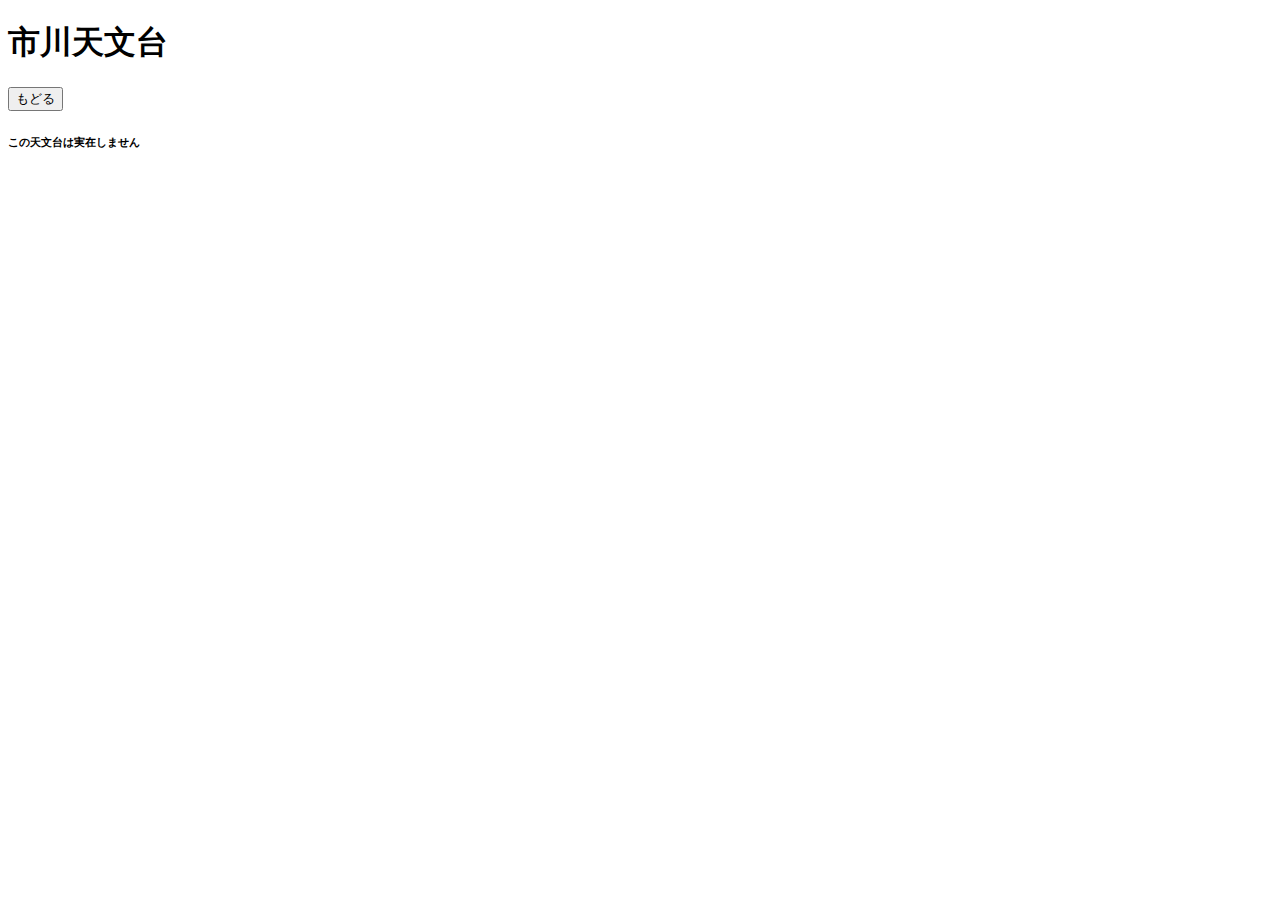
==== app.html @ e99b9296 "20241204update5" ====
<!DOCTYPE html>
<html lang="ja">
    <head>
        <meta charset="UTF-8">
        <title>市川天文台-ichiten-</title>

         <link href="style.css" rei="stylesheet" />
    </head>
    <body>
        <h1>市川天文台</h1>
        
        <button onclick="location.htef='index.html'">もどる</button>
        <h6>この天文台は実在しません</h6>
    </body>
</html>
---- style.css ----
h1{
    font-size: large;
    font-weight: bold;
    color: blue;
 }
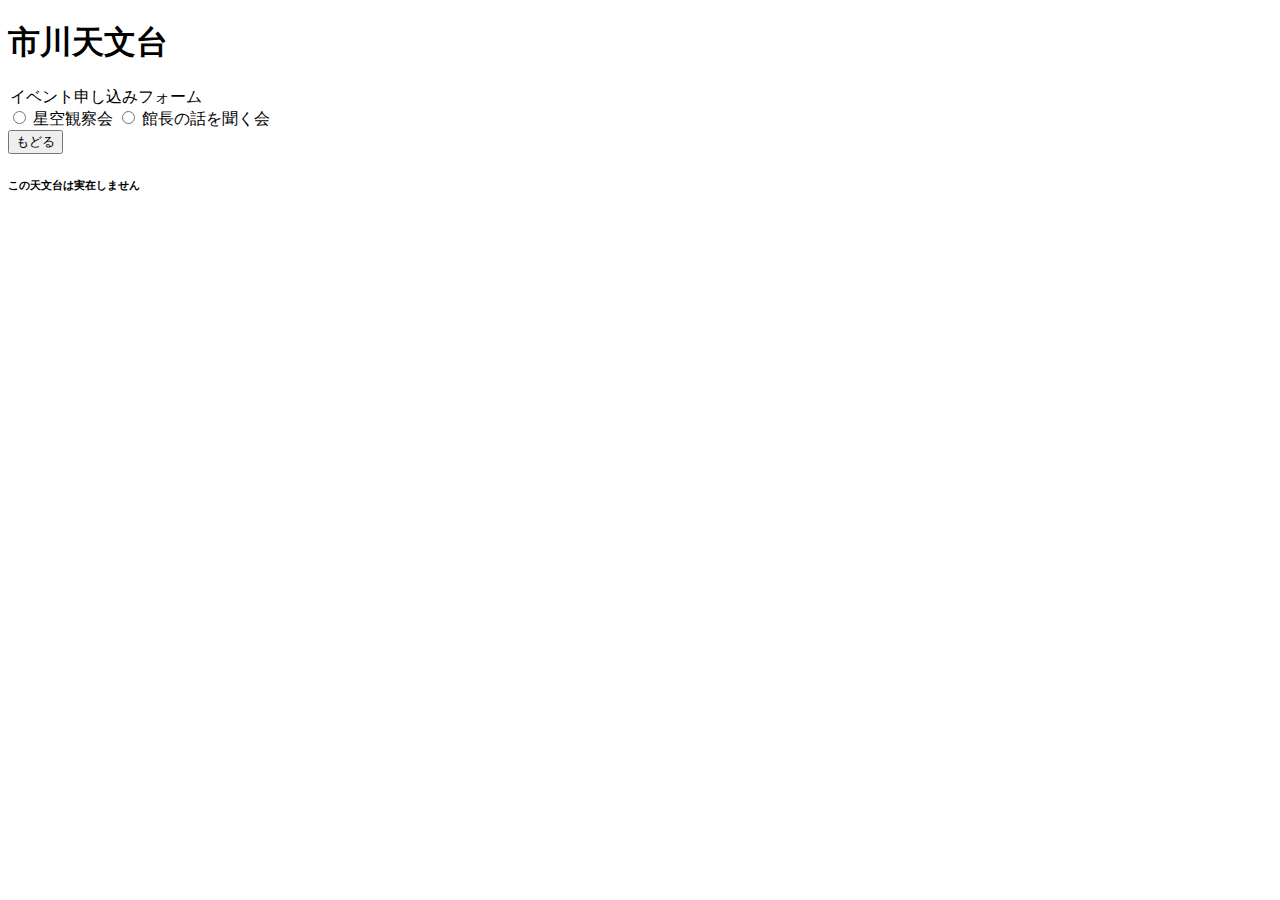
==== commit 4cc29367: "20250109_update7" ====
--- a/app.html
+++ b/app.html
@@ -8,7 +8,19 @@
     </head>
     <body>
         <h1>市川天文台</h1>
-        
+   
+        <form>
+            <legend>イベント申し込みフォーム</legend>    
+            <div>
+                <input type="radio" id="contactChoice1" />
+                <label for="contactChoice1">星空観察会</label>
+
+                <input type="radio" id="contactChoice2" />
+                <label for="contactChoice2">館長の話を聞く会</label>
+            </div>
+        </form>
+
+
         <button onclick="location.htef='index.html'">もどる</button>
         <h6>この天文台は実在しません</h6>
     </body>
--- a/style.css
+++ b/style.css
@@ -1,6 +1,19 @@
  
- h1{
-    font-size: large;
-    font-weight: bold;
-    color: blue;
+ body{
+     font-weight: bolder;
+     font-family: system-ui;
  }
+
+ h1  {
+      color: yellow;
+      background-color: black;
+ }
+
+h2  {
+     color: antiquewhite;
+     background-color: black;
+}
+
+h6  {
+     color: red;
+}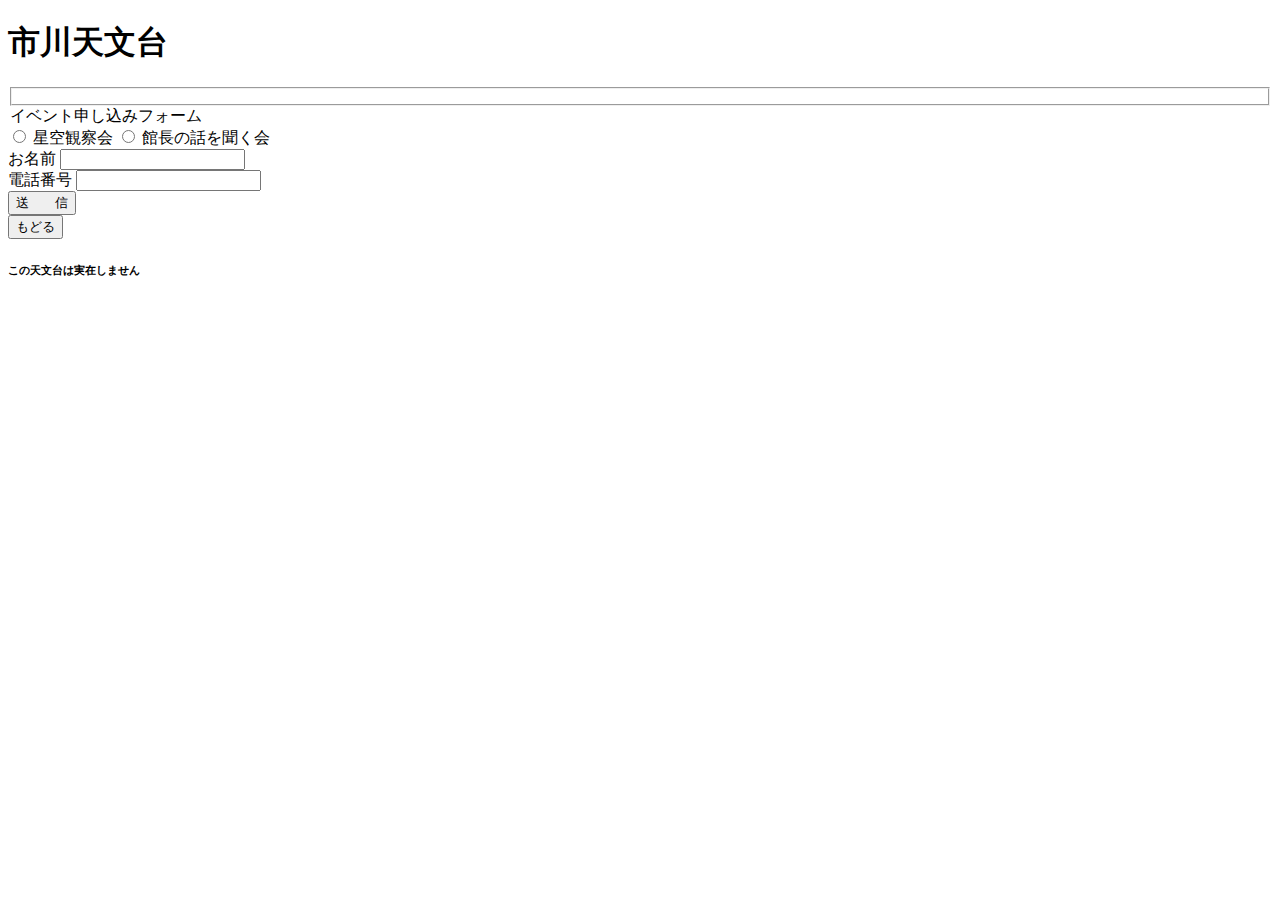
==== commit 29745dd0: "10250109_update04" ====
--- a/app.html
+++ b/app.html
@@ -10,16 +10,26 @@
         <h1>市川天文台</h1>
    
         <form>
-            <legend>イベント申し込みフォーム</legend>    
-            <div>
-                <input type="radio" id="contactChoice1" />
-                <label for="contactChoice1">星空観察会</label>
+            <fieldset></fieldset>
+                <legend>イベント申し込みフォーム</legend>    
+                <div>
+                    <input type="radio" id="contactChoice1"  name="contact" />
+                    <label for="contactChoice1">星空観察会</label>
 
-                <input type="radio" id="contactChoice2" />
-                <label for="contactChoice2">館長の話を聞く会</label>
-            </div>
+                    <input type="radio" id="contactChoice2"  name="contact"/>
+                    <label for="contactChoice2">館長の話を聞く会</label>
+                </div>
+                <div>
+                    お名前
+                    <input type="text">
+                </div>
+                <div>
+                    電話番号
+                    <input type="text">
+                </div>
+            </fieldset>
+            <input type="submit" value="送　　信">
         </form>
-
 
         <button onclick="location.htef='index.html'">もどる</button>
         <h6>この天文台は実在しません</h6>
